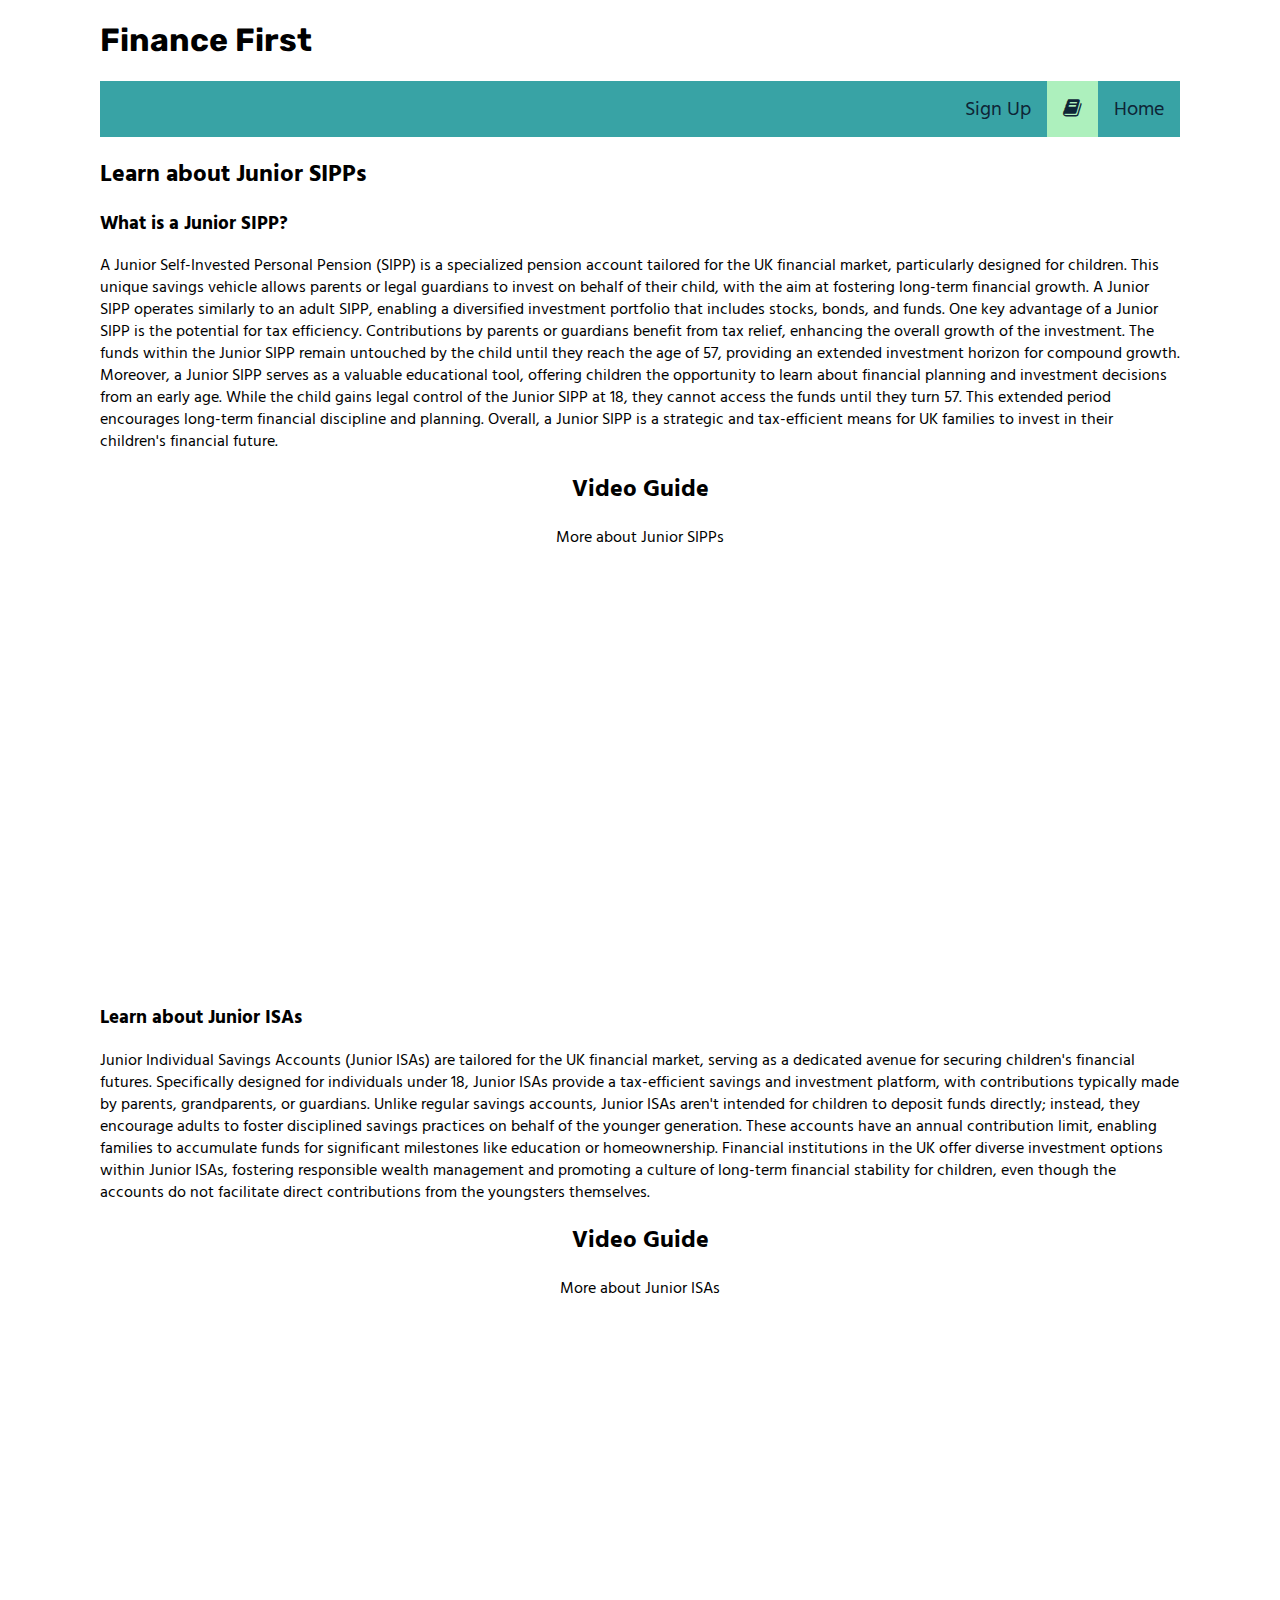
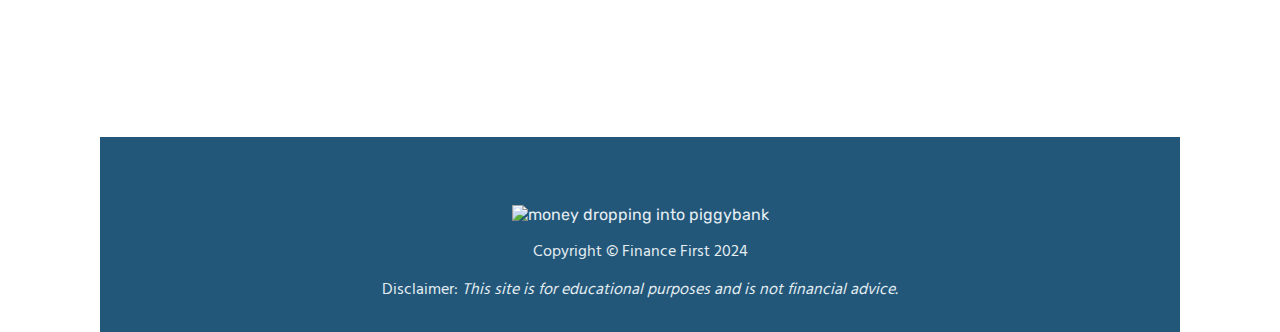
==== resources.html @ 78695307 "Formatted html and css to remove blank lines" ====
<!DOCTYPE html>
<html lang="en">
<head>
    <meta charset="UTF-8">
    <meta http-equiv="X-UA-Compatible" content="IE=edge">
    <meta name="viewport" content="width=device-width, initial-scale=1.0">
    <!-- Google fonts import Rubik -->
    <link rel="preconnect" href="https://fonts.googleapis.com">
    <link rel="preconnect" href="https://fonts.gstatic.com" crossorigin>
    <link href="https://fonts.googleapis.com/css2?family=Rubik:wght@300;400;500;600;700&display=swap" rel="stylesheet">
    <!-- Google font import Hind Madur -->
    <link href="https://fonts.googleapis.com/css2?family=Hind+Madurai:wght@300;400&display=swap" rel="stylesheet">
    <!-- Meta tags -->
    <meta name="description" content="Finance First helps parents learn how to invest for their child's future">
    <meta name="keywords" content="Finance, banking, investing, junior isa, junior sipp">
    <meta name="author" content="Katherine Weston">
    <title>Finance First - Resources</title>
    <link rel="stylesheet" href="assets/css/style.css">
    <!-- Favicon tutorial from Love Running module-->
    <link rel="icon" type="image/png" sizes="300x300" href="assets/favicon/faviconlogo.png">
    <!-- Load an icon library to show a hamburger menu (bars) on small screens -->
    <link rel="stylesheet" href="https://cdnjs.cloudflare.com/ajax/libs/font-awesome/4.7.0/css/font-awesome.min.css">
</head>
<body>
    <div class="container">
      <h1>Finance First</h1><!-- nav bar taken from w3schools https://www.w3schools.com/howto/howto_js_topnav_responsive.asp -->
        <div class="topnav" id="myTopnav">
            <a href="index.html" aria-label="Home">Home</a>
            <a href="resources.html" class="active"><i class="fa fa-book" aria-hidden="true"></i></a>
            <a href="signup.html" aria-label="Sign Up">Sign Up</a>
            <a href="javascript:void(0);" class="icon" onclick="myFunction()"><i class="fa fa-bars"></i></a>
        </div>
        <!-- end nav bar -->
        <div class="video-text">
            <h2> Learn about Junior SIPPs</h2>
            <h3> What is a Junior SIPP?</h3>
            <p>A Junior Self-Invested Personal Pension (SIPP) is a specialized pension account tailored for the UK financial market, particularly designed for children. This unique savings vehicle allows parents or legal guardians to invest on behalf of their child, with the aim at fostering long-term financial growth. 
          A Junior SIPP operates similarly to an adult SIPP, enabling a diversified investment portfolio that includes stocks, bonds, and funds.
        One key advantage of a Junior SIPP is the potential for tax efficiency. Contributions by parents or guardians benefit from tax relief, enhancing the overall growth of the investment. The funds within the Junior SIPP remain untouched by the child until they reach the age of 57, providing an extended investment horizon for compound growth.
        Moreover, a Junior SIPP serves as a valuable educational tool, offering children the opportunity to learn about financial planning and investment decisions from an early age. While the child gains legal control of the Junior SIPP at 18, they cannot access the funds until they turn 57. This extended period encourages long-term financial discipline and planning. Overall, a Junior SIPP is a strategic and tax-efficient means for UK families to invest in their children's financial future.</p>
        </div>
        <!-- video elements -->
        <div class="video-guide">
            <h2><strong>Video Guide</strong></h2>
            <p>More about Junior SIPPs</p>
        </div>
        <br>
        <div id="video-container">
            <iframe title="More about Junior SIPPs" src="https://www.youtube.com/embed/CR6XMcdZG4M?si=RQD6YZ_5v5hZs8L2&mute=1"></iframe>
        </div>
        <br> 
        <div>
            <h3>Learn about Junior ISAs</h3>
                <p>Junior Individual Savings Accounts (Junior ISAs) are tailored for the UK financial market, serving as a dedicated avenue for securing children's financial futures. Specifically designed for individuals under 18, Junior ISAs provide a tax-efficient savings and investment platform, with contributions typically made by parents, grandparents, or guardians. Unlike regular savings accounts, Junior ISAs aren't intended for children to deposit funds directly; instead, they encourage adults to foster disciplined savings practices on behalf of the younger generation. These accounts have an annual contribution limit, enabling families to accumulate funds for significant milestones like education or homeownership. Financial institutions in the UK offer diverse investment options within Junior ISAs, fostering responsible wealth management and promoting a culture of long-term financial stability for children, even though the accounts do not facilitate direct contributions from the youngsters themselves.</p>
        </div>
        <div class="video-guide">
            <h2><strong>Video Guide</strong></h2>
            <p>More about Junior ISAs</p>
        </div>
        <br>
        <div id="video-container2">
            <iframe title="More about Junior ISAs" width="560" height="315" src="https://www.youtube.com/embed/S-c3SsEFJcg?si=YXNWvg6Ul7CddGfa&mute=1"></iframe>
        </div>
        <br>
      <footer><!-- Code taken from the Love Running tutorial -->
        <div class="footer">
            <ul id="social-networks">
                <li><a href="https://www.facebook.com/" target="_blank" rel="noopener" aria-label="Visit our Facebook page (opens in a new window)"><iclass="fa fa-facebook-official" aria-hidden="true"></i></a></li>
                <li><a href="https://www.twitter.com/" target="_blank" rel="noopener" aria-label="Visit our Twitter page (opens in a new window)"><iclass="fa fa-twitter-square" aria-hidden="true"></i></a></li>
            </ul>
          <!-- code modified from W3 schools: https://www.w3schools.com/html/tryit.asp?filename=tryhtml_images_hackman -->
          <img src="https://media1.giphy.com/media/ODG034tmOF7O0IPLM7/giphy.gif?cid=6c09b952behkbygc0dfr46zmczl98o5i0ji96j94dr8swyxi&ep=v1_internal_gif_by_id&rid=giphy.gif&ct=s" alt="money dropping into piggybank" style="width:120px;height:130px;">
          <p>Copyright © Finance First 2024</p>
          <p>Disclaimer: <em>This site is for educational purposes and is not financial advice.</em></p>
      </footer>
    </div>
    <script>
      function myFunction() {
        var x = document.getElementById("myTopnav");
        if (x.className === "topnav") {
            x.className += " responsive";
        } else {
            x.className = "topnav";
        }
      } 
    </script>
    </div>
  </div>
</body>
</html>
---- assets/css/style.css ----
.container {
    width: 100%;
    max-width: 1080px;
    margin: 0 auto;
    background-color:#f4f4f0;
    background: 100%;
    height: 100vh;
}
/* Add a Verdigris background color to the top navigation */
.topnav {
    background-color: #38A3A5;
    overflow: hidden;
}
/* Style the links inside the navigation bar added font color*/
.topnav a {
    float: right;
    display: block;
    color: #0e2536;
    text-align: center;
    padding: 14px 16px;
    text-decoration: none;
    font-size: 20px;
    font-family: 'Hind Madurai', sans-serif;
}
/* Change the color of links on hover */
.topnav a:hover {
    background-color: #adf0bd;
    color: #0e2536;
}
/* Add an active class to highlight the current page */
.topnav a.active {
    background-color: #adf0bd;
    color: #0e2536;
}
/* Hide the link that should open and close the topnav on small screens */
.topnav .icon {
    display: none;
}
.header {
    font-family: 'Rubik', sans-serif;
    color:#0e2536
}
.topnav a h1 {
  float: left;
}
h1 {
    font-family: 'Rubik', sans-serif;
}
h2, h3, h4, p {
    font-family: 'Hind Madurai', sans-serif;
}
/* Hero section - tutorial from Love Running */
#hero {
    height: 200px;
    width: 100%;
    background: url("../images/piggybank.webp") no-repeat center center/cover;
    position: inherit;
}
#cover-text {
    background-color:rgb(173,253,189,0.8);
    font-size:16px;
    text-align:center;
    color:#0e2536;
    max-width:100%;
    width:300px;
    height:auto;  
}
#main-header {
    text-align:center;
    background-color:white;
    border-radius: 5px;
    max-width:100%;
    padding:5px;
    margin: 10px auto;
    margin-top: 0px;
}
.guides-container {
    display: flex;
    flex-wrap: wrap;
    overflow: hidden;
}
#image-container {
    position: inherit;
    max-width: 100%;
    overflow: hidden;
    border-radius: 11px;
    background-color:white;
    box-shadow: 0px 0px 10px 0px rgba(0,0,0,0.5);
    margin:20px auto;  
} 
 #image-container-2 {
    position: inherit;
    max-width: 100%;
    overflow: hidden;
    border-radius: 11px;
    background-color:white;
    box-shadow: 0px 0px 10px 0px rgba(0,0,0,0.5);
    margin:20px auto; 
} 
.image-text {
    position: inherit;
    margin: 2% 2%;
    text-align: center;
    background-color:rgba(255, 255, 255, 0.883);
    border-radius: 10px;
    padding: 5px;
}
/* homepage buttons */
.guide-button {
    position: inherit;
    font-size:20px;
    margin:0px auto;
    width: 100%;
    color:white;
    border-radius:20px;
    background-color:#22577A;
    border-color:white;
}
.guides-container .guide-button:hover {
  background-color: #adf0bd; 
  color: #22577A; 
}
#section-title {
    text-align: center;
    font-size: 20px;
}
.section-text {
    flex: auto;
    width: 100%;
    margin-left: 20px;
    padding: 3px;
    background-color: rgba(255,255,255,.6);
    border-radius: 11px;
    margin: 5px 0px 10px 0px;
}
.homepage-image2 {
    background-image: url(../images/pig.webp);
    width:auto;
    background-repeat:no-repeat;
    background-size:contain;
    background-position: right;
    position:relative;
}
  /* sign up page styling */
.signup-background {
    position:relative;
    background-image: url(../images/kidscomputer.webp);
    height:100vh;
    width:auto;
    background-repeat: no-repeat;
    background-size: cover;
    background-position: center;
    margin-bottom:5px;
}
.sign-up-form {
    box-sizing:border-box;
    justify-content:center;
    align-items:center;
    display:flex;
    flex-direction:column;
    height: auto;
    max-width: 400px;
    margin:10% auto;
    text-align:center;
    padding: 30px 30px;
    background-color: rgba(255,255,255,.9);
    box-shadow: 0px 0px 10px 0px rgba(0,0,0,0.5);
    background-position:center;
    border-radius: 11px;
}
.sign-up-form input[type="text"],
.sign-up-form input[type="email"] {
    width: 100%;
    padding:10px;
    margin: 10px 0;
    box-sizing: border-box;
    border: 1px solid #22577A;
}
.sign-up-form input[type="submit"] {
    width: 100%;
    padding:10px;
    margin-top: 20px;
    background-color:#22577A;
    color:white;
    border: none;
    cursor:pointer;
    border-radius: 15px;
}
.sign-up-form input[type="submit"]:hover {
    background-color: #adf0bd;
    color: #22577A;
}
.sign-up-form a {
    text-decoration: none;
    color: #22577A;
    font-size: 17px;
}
.sign-up-form a:hover {
    text-decoration:underline;
}
/*video styling resources page*/
.video-text {
    width:100%;
 }
#video-container {
    display: flex;
    max-width:100%;
    width: 616px;
    height: 346.5px;
    align-items: center;
    justify-content: center;
    padding:10px 0px 10px 0px;
    margin:10px auto;
}
#video-container iframe {
    max-width: 100%;      
    width: 616px;
    height: 346.5px;
    border: 10px;
    margin:10px auto;
    position:absolute;
    padding: 10px;
}
#video-container2 {
    display: flex;
    max-width:100%;
    width: 616px;
    height: 346.5px;
    align-items: center;
    justify-content: center;
    padding:10px 0px 10px 0px;
    margin:10px auto;
}
#video-container2 iframe {
    max-width: 100%;
    width: 616px;
    height: 346.5px;
    border: 10px;
    margin:10px auto;
    position:absolute;
    padding: 10px;
}
.video-guide {
    text-align: center;
}
/*Footer*/
.footer {
    position:relative;
    bottom:0;
    background-color: #22577A;
    padding-top: 20px;
    padding: 1rem;
    font-family: 'Rubik', sans-serif;
    text-align:center;
    color:rgb(228, 237, 241);
}
/*footer social networks- taken from the Love Running tutorial*/
#social-networks {
    text-align: center;
    padding: 10px 0;
    display: flex;
    justify-content: space-evenly; 
    list-style-type: none;
}
#social-networks i {
    font-size: 2em;
    padding:3%;
    color:#adf0bd;
}
/* When the screen is less than 600 pixels wide, hide all links, except for the first one ("Home"). Show the link that contains should open and close the topnav (.icon) */
@media screen and (max-width: 600px) {
    .topnav a:not(:first-child) {
        display: none;
    }
    .topnav a.icon {
        float: right;
        display: block;
    }
    .topnav.responsive {
        position: relative;
    }
    .topnav.responsive a.icon {
        position: absolute;
        right: 0;
        top: 0;
    }
    .topnav.responsive a {
        float: none;
        display: block;
        text-align: left;
    }
    .section-text {
      width: 100%;
    }
    #image-container {
        flex-direction: column;
        align-items: center;
    }
}
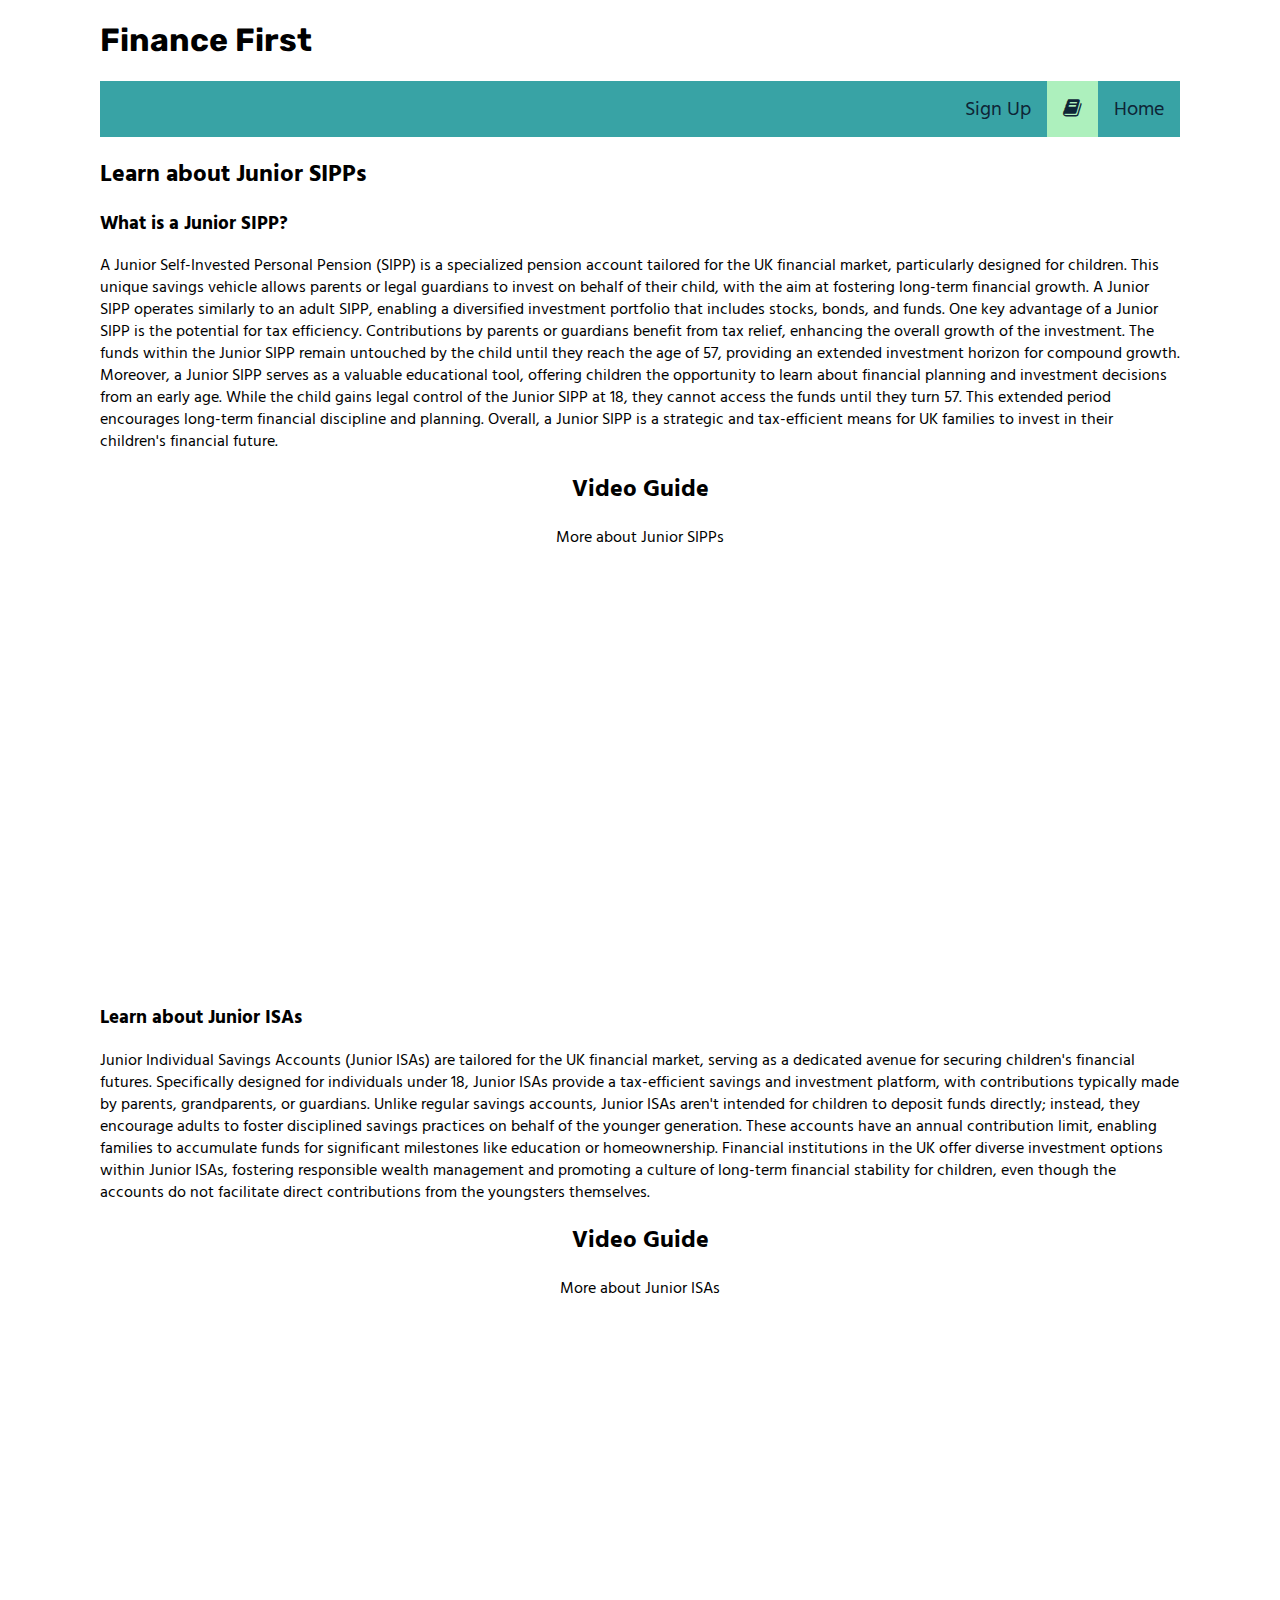
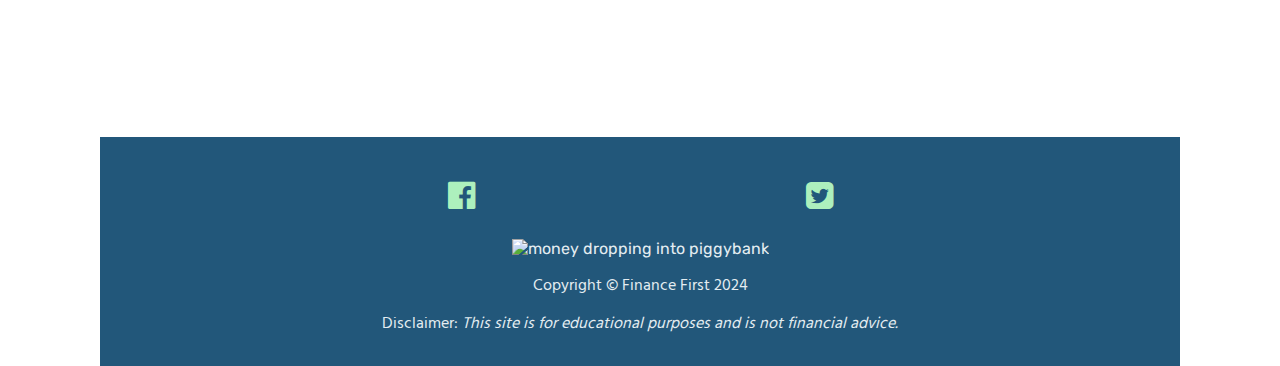
==== commit 07c1d363: "stray /div in resources footer removed line 75" ====
--- a/resources.html
+++ b/resources.html
@@ -65,15 +65,15 @@
       <footer><!-- Code taken from the Love Running tutorial -->
         <div class="footer">
             <ul id="social-networks">
-                <li><a href="https://www.facebook.com/" target="_blank" rel="noopener" aria-label="Visit our Facebook page (opens in a new window)"><iclass="fa fa-facebook-official" aria-hidden="true"></i></a></li>
-                <li><a href="https://www.twitter.com/" target="_blank" rel="noopener" aria-label="Visit our Twitter page (opens in a new window)"><iclass="fa fa-twitter-square" aria-hidden="true"></i></a></li>
-            </ul>
+                <li><a href="https://www.facebook.com/" target="_blank" rel="noopener" aria-label="Visit our Facebook page (opens in a new window)"><i class="fa fa-facebook-official" aria-hidden="true"></i></a></li>
+                    <li><a href="https://www.twitter.com/" target="_blank" rel="noopener" aria-label="Visit our Twitter page (opens in a new window)"><i class="fa fa-twitter-square" aria-hidden="true"></i></a></li>
+                </ul>
           <!-- code modified from W3 schools: https://www.w3schools.com/html/tryit.asp?filename=tryhtml_images_hackman -->
           <img src="https://media1.giphy.com/media/ODG034tmOF7O0IPLM7/giphy.gif?cid=6c09b952behkbygc0dfr46zmczl98o5i0ji96j94dr8swyxi&ep=v1_internal_gif_by_id&rid=giphy.gif&ct=s" alt="money dropping into piggybank" style="width:120px;height:130px;">
           <p>Copyright © Finance First 2024</p>
           <p>Disclaimer: <em>This site is for educational purposes and is not financial advice.</em></p>
+        </div>
       </footer>
-    </div>
     <script>
       function myFunction() {
         var x = document.getElementById("myTopnav");
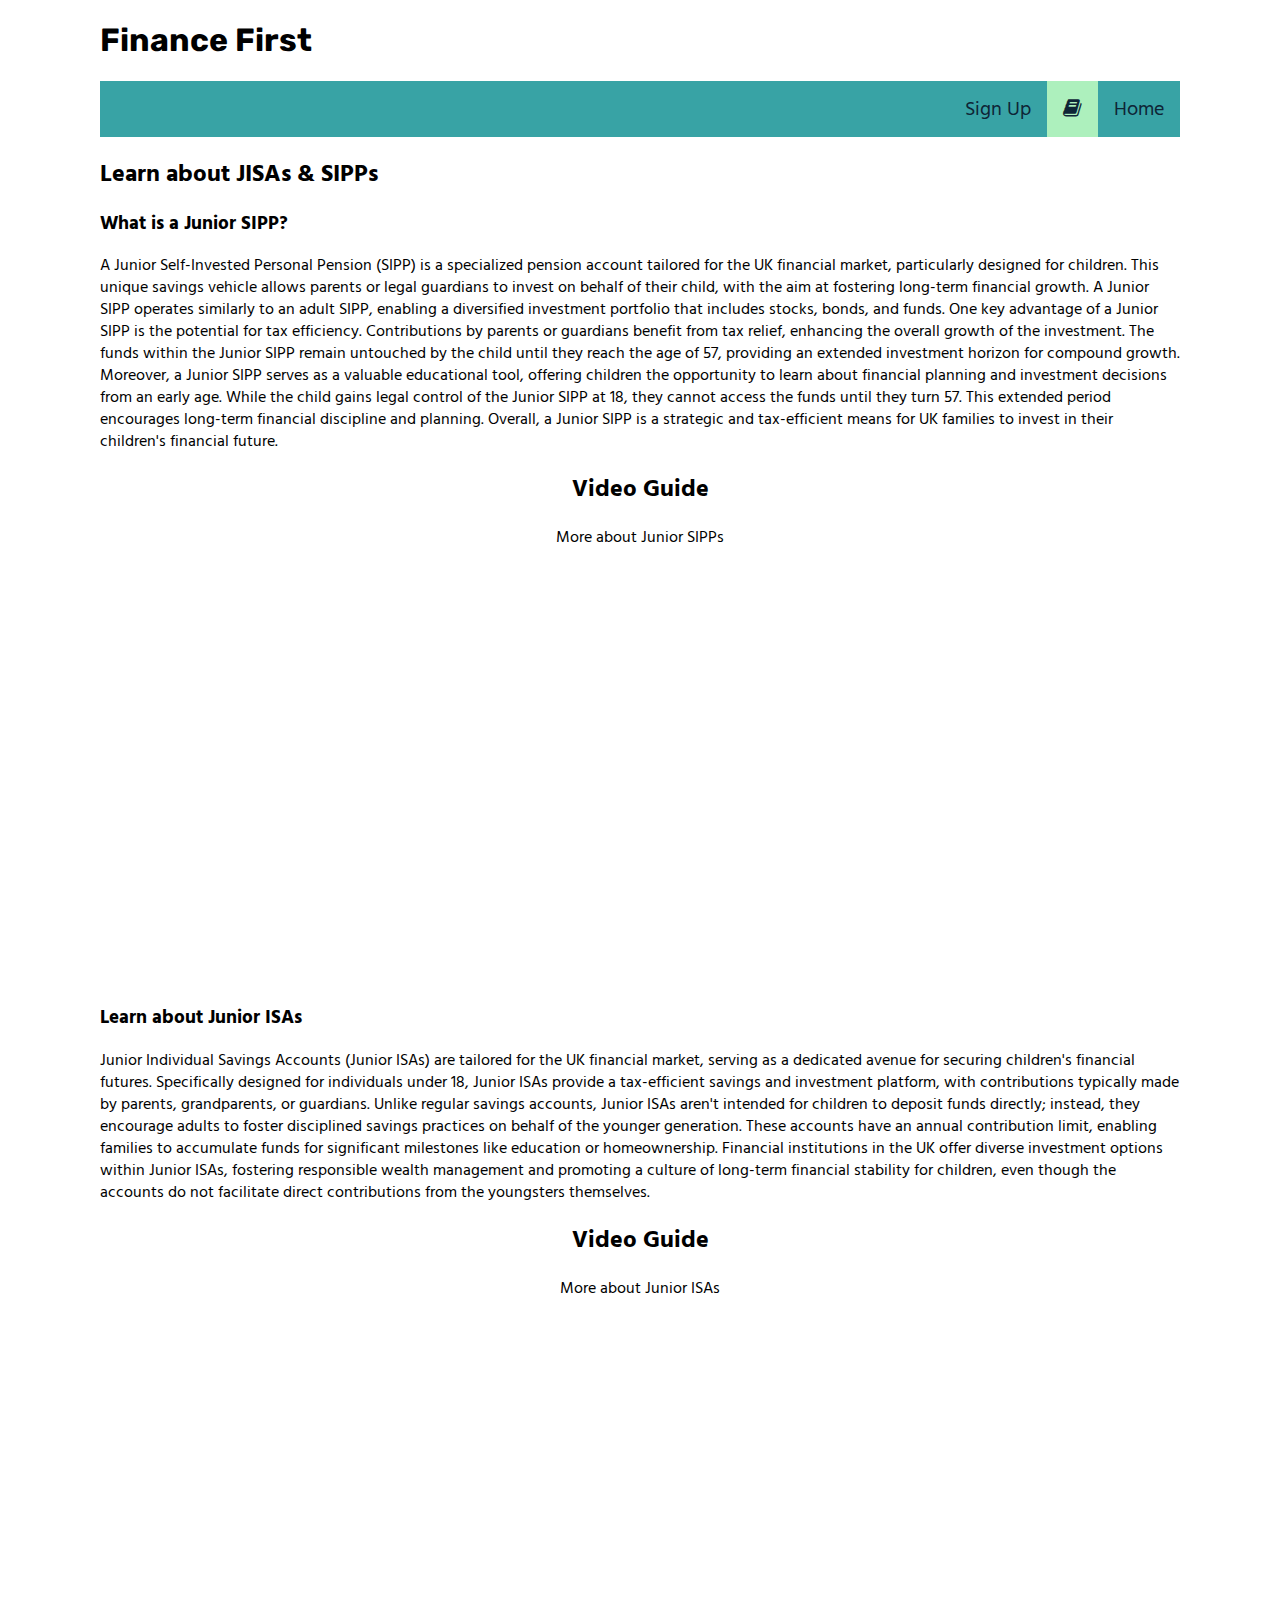
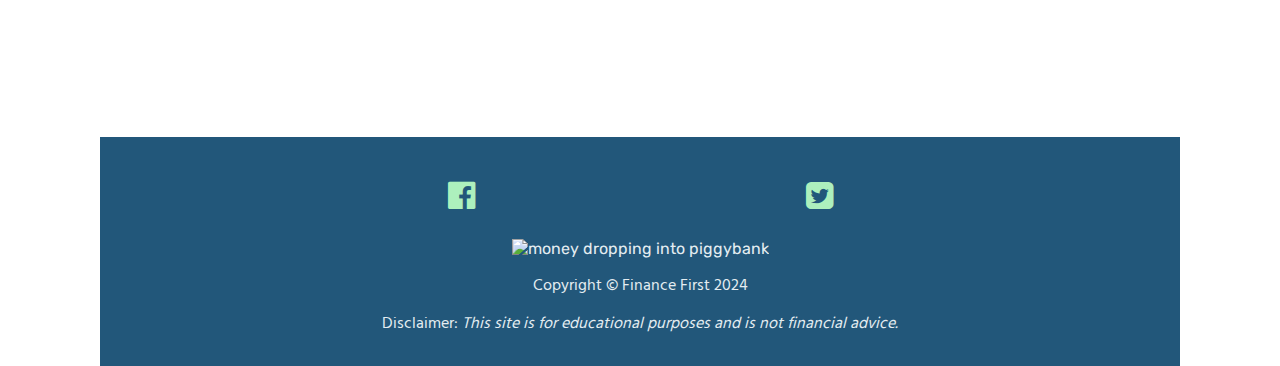
==== commit 65e12449: "Renamed the title of the resources page line 35" ====
--- a/resources.html
+++ b/resources.html
@@ -32,7 +32,7 @@
         </div>
         <!-- end nav bar -->
         <div class="video-text">
-            <h2> Learn about Junior SIPPs</h2>
+            <h2> Learn about JISAs & SIPPs</h2>
             <h3> What is a Junior SIPP?</h3>
             <p>A Junior Self-Invested Personal Pension (SIPP) is a specialized pension account tailored for the UK financial market, particularly designed for children. This unique savings vehicle allows parents or legal guardians to invest on behalf of their child, with the aim at fostering long-term financial growth. 
           A Junior SIPP operates similarly to an adult SIPP, enabling a diversified investment portfolio that includes stocks, bonds, and funds.
@@ -85,6 +85,5 @@
       } 
     </script>
     </div>
-  </div>
 </body>
 </html>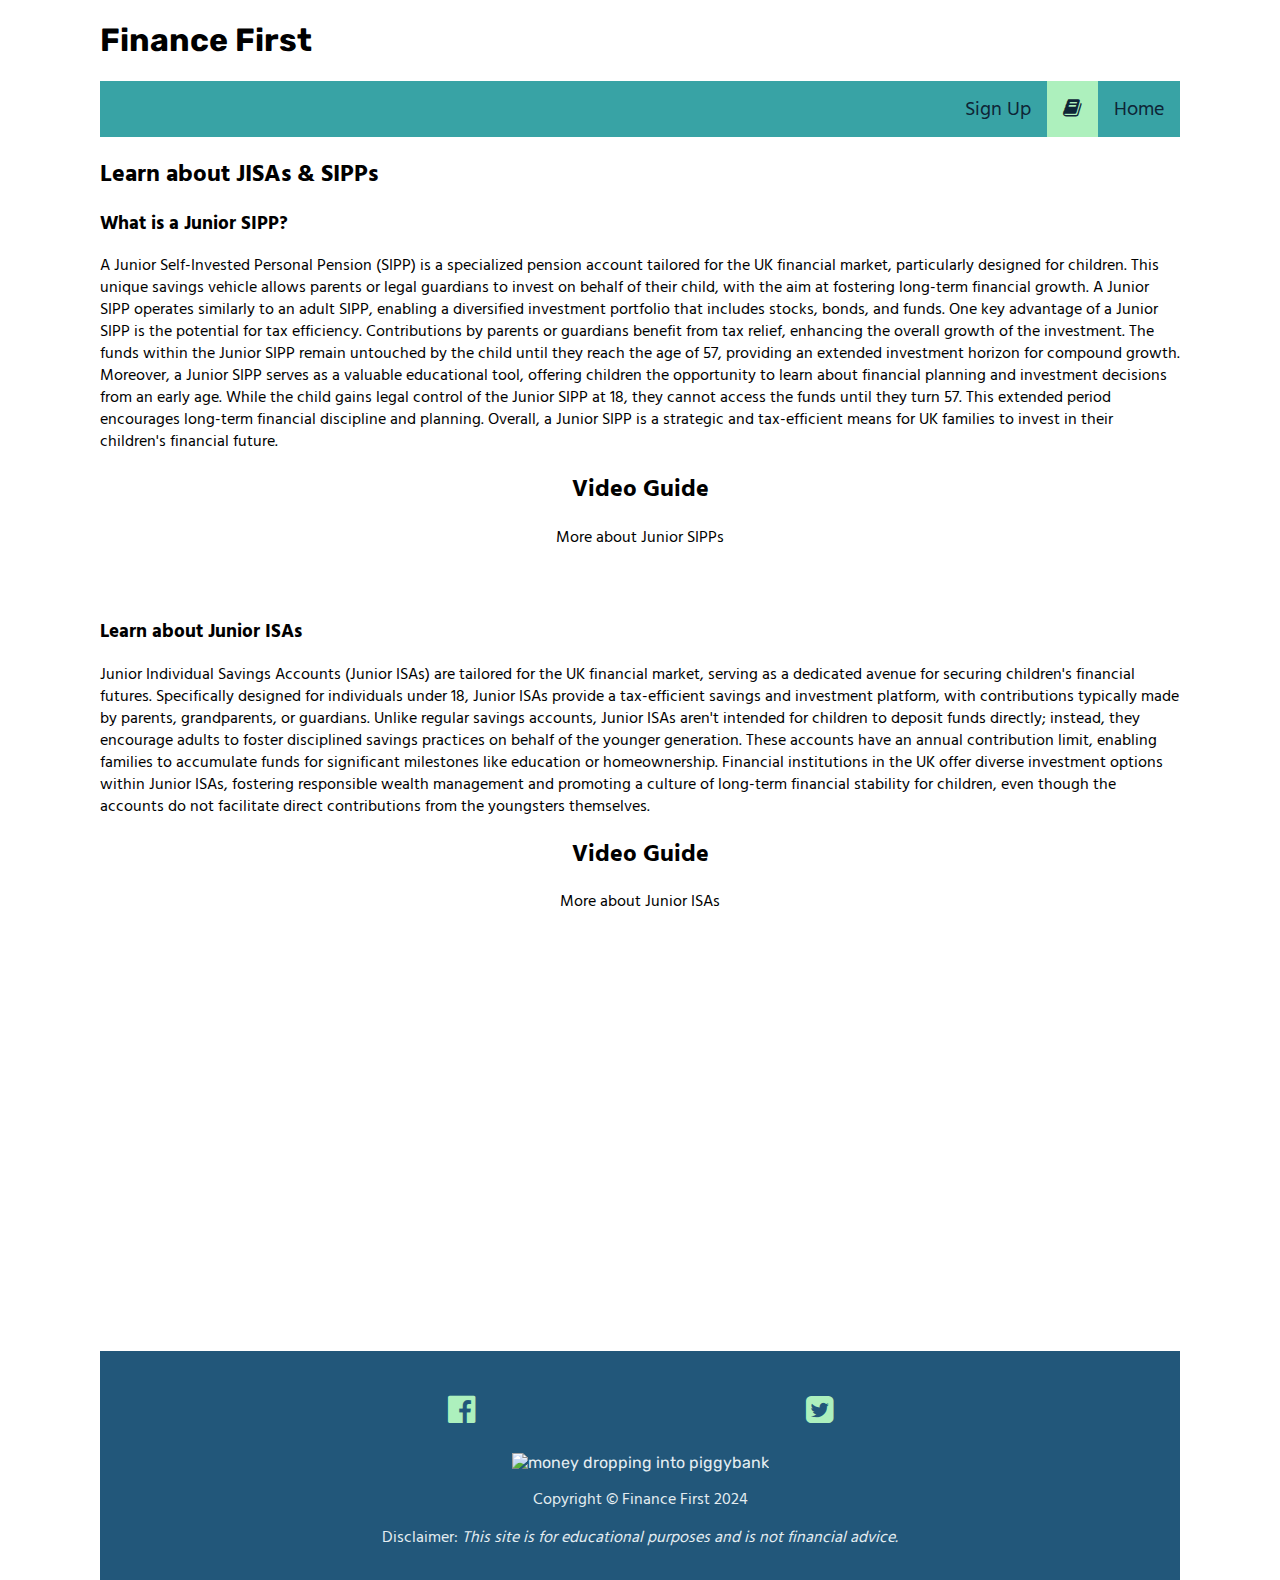
==== commit efedb80f: "removed unnecessary video class from line 203, css" ====
--- a/resources.html
+++ b/resources.html
@@ -31,7 +31,7 @@
             <a href="javascript:void(0);" class="icon" onclick="myFunction()"><i class="fa fa-bars"></i></a>
         </div>
         <!-- end nav bar -->
-        <div class="video-text">
+        <div class>
             <h2> Learn about JISAs & SIPPs</h2>
             <h3> What is a Junior SIPP?</h3>
             <p>A Junior Self-Invested Personal Pension (SIPP) is a specialized pension account tailored for the UK financial market, particularly designed for children. This unique savings vehicle allows parents or legal guardians to invest on behalf of their child, with the aim at fostering long-term financial growth. 
--- a/assets/css/style.css
+++ b/assets/css/style.css
@@ -198,10 +198,8 @@
 .sign-up-form a:hover {
     text-decoration:underline;
 }
+ }
 /*video styling resources page*/
-.video-text {
-    width:100%;
- }
 #video-container {
     display: flex;
     max-width:100%;
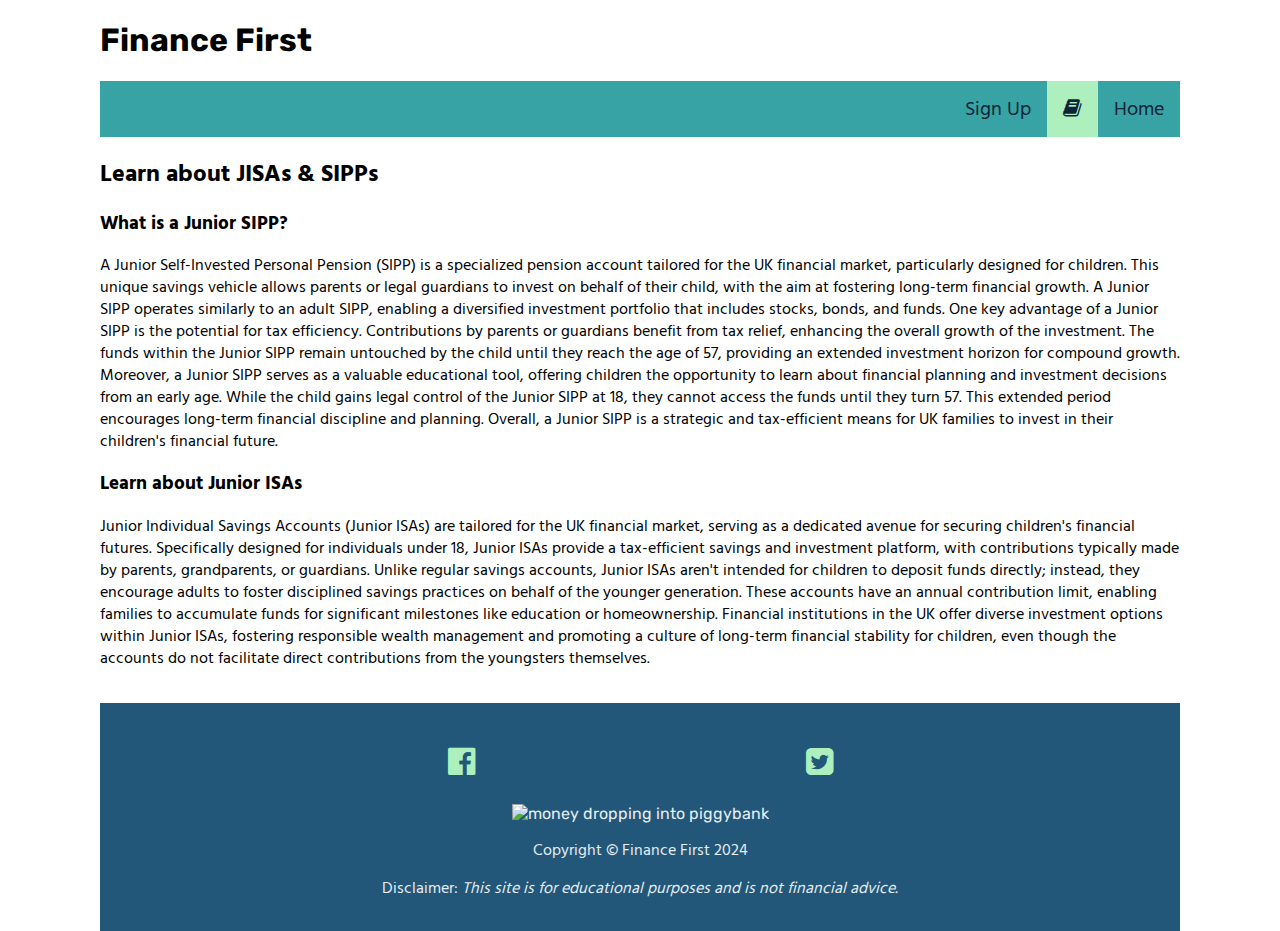
==== commit 418a97de: "amended the resources page" ====
--- a/resources.html
+++ b/resources.html
@@ -31,35 +31,16 @@
             <a href="javascript:void(0);" class="icon" onclick="myFunction()"><i class="fa fa-bars"></i></a>
         </div>
         <!-- end nav bar -->
-        <div class>
+        <div>
             <h2> Learn about JISAs & SIPPs</h2>
             <h3> What is a Junior SIPP?</h3>
             <p>A Junior Self-Invested Personal Pension (SIPP) is a specialized pension account tailored for the UK financial market, particularly designed for children. This unique savings vehicle allows parents or legal guardians to invest on behalf of their child, with the aim at fostering long-term financial growth. 
           A Junior SIPP operates similarly to an adult SIPP, enabling a diversified investment portfolio that includes stocks, bonds, and funds.
         One key advantage of a Junior SIPP is the potential for tax efficiency. Contributions by parents or guardians benefit from tax relief, enhancing the overall growth of the investment. The funds within the Junior SIPP remain untouched by the child until they reach the age of 57, providing an extended investment horizon for compound growth.
         Moreover, a Junior SIPP serves as a valuable educational tool, offering children the opportunity to learn about financial planning and investment decisions from an early age. While the child gains legal control of the Junior SIPP at 18, they cannot access the funds until they turn 57. This extended period encourages long-term financial discipline and planning. Overall, a Junior SIPP is a strategic and tax-efficient means for UK families to invest in their children's financial future.</p>
-        </div>
-        <!-- video elements -->
-        <div class="video-guide">
-            <h2><strong>Video Guide</strong></h2>
-            <p>More about Junior SIPPs</p>
-        </div>
-        <br>
-        <div id="video-container">
-            <iframe title="More about Junior SIPPs" src="https://www.youtube.com/embed/CR6XMcdZG4M?si=RQD6YZ_5v5hZs8L2&mute=1"></iframe>
-        </div>
-        <br> 
-        <div>
-            <h3>Learn about Junior ISAs</h3>
-                <p>Junior Individual Savings Accounts (Junior ISAs) are tailored for the UK financial market, serving as a dedicated avenue for securing children's financial futures. Specifically designed for individuals under 18, Junior ISAs provide a tax-efficient savings and investment platform, with contributions typically made by parents, grandparents, or guardians. Unlike regular savings accounts, Junior ISAs aren't intended for children to deposit funds directly; instead, they encourage adults to foster disciplined savings practices on behalf of the younger generation. These accounts have an annual contribution limit, enabling families to accumulate funds for significant milestones like education or homeownership. Financial institutions in the UK offer diverse investment options within Junior ISAs, fostering responsible wealth management and promoting a culture of long-term financial stability for children, even though the accounts do not facilitate direct contributions from the youngsters themselves.</p>
-        </div>
-        <div class="video-guide">
-            <h2><strong>Video Guide</strong></h2>
-            <p>More about Junior ISAs</p>
-        </div>
-        <br>
-        <div id="video-container2">
-            <iframe title="More about Junior ISAs" width="560" height="315" src="https://www.youtube.com/embed/S-c3SsEFJcg?si=YXNWvg6Ul7CddGfa&mute=1"></iframe>
+        
+          <h3>Learn about Junior ISAs</h3>
+          <p>Junior Individual Savings Accounts (Junior ISAs) are tailored for the UK financial market, serving as a dedicated avenue for securing children's financial futures. Specifically designed for individuals under 18, Junior ISAs provide a tax-efficient savings and investment platform, with contributions typically made by parents, grandparents, or guardians. Unlike regular savings accounts, Junior ISAs aren't intended for children to deposit funds directly; instead, they encourage adults to foster disciplined savings practices on behalf of the younger generation. These accounts have an annual contribution limit, enabling families to accumulate funds for significant milestones like education or homeownership. Financial institutions in the UK offer diverse investment options within Junior ISAs, fostering responsible wealth management and promoting a culture of long-term financial stability for children, even though the accounts do not facilitate direct contributions from the youngsters themselves.</p>
         </div>
         <br>
       <footer><!-- Code taken from the Love Running tutorial -->
--- a/assets/css/style.css
+++ b/assets/css/style.css
@@ -62,7 +62,6 @@
     text-align:center;
     color:#0e2536;
     max-width:100%;
-    width:300px;
     height:auto;  
 }
 #main-header {
@@ -198,49 +197,6 @@
 .sign-up-form a:hover {
     text-decoration:underline;
 }
- }
-/*video styling resources page*/
-#video-container {
-    display: flex;
-    max-width:100%;
-    width: 616px;
-    height: 346.5px;
-    align-items: center;
-    justify-content: center;
-    padding:10px 0px 10px 0px;
-    margin:10px auto;
-}
-#video-container iframe {
-    max-width: 100%;      
-    width: 616px;
-    height: 346.5px;
-    border: 10px;
-    margin:10px auto;
-    position:absolute;
-    padding: 10px;
-}
-#video-container2 {
-    display: flex;
-    max-width:100%;
-    width: 616px;
-    height: 346.5px;
-    align-items: center;
-    justify-content: center;
-    padding:10px 0px 10px 0px;
-    margin:10px auto;
-}
-#video-container2 iframe {
-    max-width: 100%;
-    width: 616px;
-    height: 346.5px;
-    border: 10px;
-    margin:10px auto;
-    position:absolute;
-    padding: 10px;
-}
-.video-guide {
-    text-align: center;
-}
 /*Footer*/
 .footer {
     position:relative;
